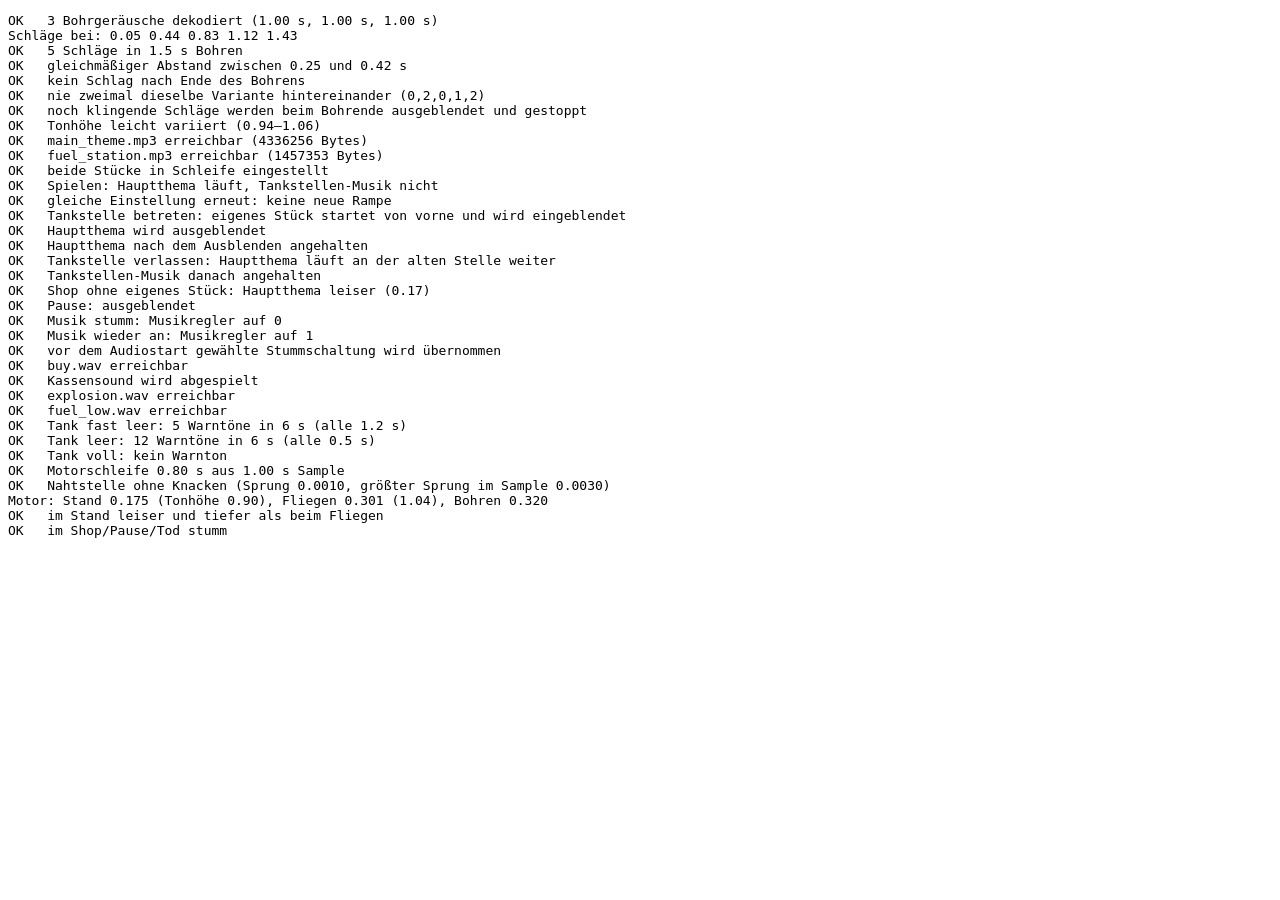
==== test/audio-test.html @ cbe546d6 "Initial commit: Core Business three.js 2.5D remake of Motherload with the original game mechanics, n" ====
<!DOCTYPE html>
<html lang="de">
<head><meta charset="utf-8"><title>Audio-Test</title></head>
<body>
<pre id="out">läuft…</pre>
<script type="module">
// 1) Die echten Bohrgeräusche müssen sich dekodieren lassen.
// 2) Die Planung wird mit einem nachgebauten Audio-Kontext mit steuerbarer Uhr geprüft
//    (echte Audio-Uhren laufen im Headless-Browser nicht mit der virtuellen Zeit).
// Headless starten mit --autoplay-policy=no-user-gesture-required.
import { SoundFX, FUEL_WARN_INTERVAL, MUSIC_LEVEL, seamlessLoop } from '../src/audio.js';

const log = [];
const show = () => { document.getElementById('out').textContent = log.join('\n'); };
const ok = (c, m) => { log.push((c ? 'OK   ' : 'FAIL ') + m); show(); };

class FakeParam {
  constructor(v) { this.value = v; this.events = []; }
  setValueAtTime(v, t) { this.events.push(['set', v, t]); }
  linearRampToValueAtTime(v, t) { this.events.push(['ramp', v, t]); }
  cancelScheduledValues(t) { this.events.push(['cancel', t]); }
  setTargetAtTime(v, t, c) { this.value = v; this.events.push(['target', v, t, c]); }
}
class FakeCtx {
  constructor() { this.currentTime = 0; this.started = []; }
  createGain() { return { gain: new FakeParam(1), connect: (n) => n }; }
  createBufferSource() {
    const src = { playbackRate: new FakeParam(1), connect: (n) => n, onended: null, stopAt: null };
    src.start = (t) => { src.startAt = t; this.started.push(src); };
    src.stop = (t) => { src.stopAt = t; };
    return src;
  }
}

try {
  const dec = new AudioContext();
  const files = [1, 2, 3].map((i) => new URL(`../assets/sounds/drill_${i}.wav`, location.href.replace(/test\/[^/]*$/, '')));
  const buffers = await Promise.all(files.map(async (u) => dec.decodeAudioData(await (await fetch(u)).arrayBuffer())));
  ok(buffers.length === 3, `3 Bohrgeräusche dekodiert (${buffers.map((b) => b.duration.toFixed(2) + ' s').join(', ')})`);

  const sfx = new SoundFX();
  const ctx = new FakeCtx();
  sfx.ctx = ctx;
  sfx.master = ctx.createGain();
  sfx.drill = buffers;
  const variants = [];
  const orig = sfx.playHit.bind(sfx);
  sfx.playHit = (when) => { orig(when); variants.push(sfx.lastVariant); };

  // Spielschleife nachbilden: 60 fps, 1.5 s bohren, dann 1 s nicht
  for (let t = 0; t < 2.5; t += 1 / 60) { ctx.currentTime = t; sfx.update(t < 1.5); }
  const starts = ctx.started.map((s) => s.startAt);
  const gaps = starts.slice(1).map((t, i) => t - starts[i]);
  log.push('Schläge bei: ' + starts.map((t) => t.toFixed(2)).join(' '));
  ok(starts.length >= 4 && starts.length <= 6, `${starts.length} Schläge in 1.5 s Bohren`);
  ok(gaps.every((g) => g >= 0.25 && g <= 0.42), 'gleichmäßiger Abstand zwischen 0.25 und 0.42 s');
  ok(starts.every((t) => t < 1.6), 'kein Schlag nach Ende des Bohrens');
  ok(variants.every((v, i) => i === 0 || v !== variants[i - 1]), `nie zweimal dieselbe Variante hintereinander (${variants.join(',')})`);
  ok(ctx.started.filter((s) => s.startAt > 1.0).every((s) => s.stopAt !== null && s.stopAt <= 1.5 + 0.2),
    'noch klingende Schläge werden beim Bohrende ausgeblendet und gestoppt');
  const rates = ctx.started.map((s) => s.playbackRate.value);
  ok(rates.every((r) => r >= 0.94 && r <= 1.06), 'Tonhöhe leicht variiert (0.94–1.06)');

  // Musik: Steuerung mit nachgebautem Audio-Element prüfen
  // (echte Medienelemente halten im Headless-Browser die virtuelle Zeit an)
  for (const f of ['main_theme', 'fuel_station']) {
    const head = await fetch(`../assets/music/${f}.mp3`, { method: 'HEAD' });
    ok(head.ok, `${f}.mp3 erreichbar (${head.headers.get('content-length')} Bytes)`);
  }
  const RealAudio = window.Audio;
  window.Audio = class {
    constructor() { this.paused = true; this.currentTime = 0; }
    play() { this.paused = false; return Promise.resolve(); }
    pause() { this.paused = true; }
  };
  const mctx = new FakeCtx();
  mctx.createMediaElementSource = () => ({ connect: (n) => n });
  const mus = new SoundFX();
  mus.ctx = mctx;
  mus.initMusic();
  window.Audio = RealAudio;
  const main = mus.tracks.main, fuel = mus.tracks.fuel;
  const lastRamp = (t) => t.gain.gain.events.filter((e) => e[0] === 'ramp').pop()?.[1];
  const wait = (ms) => new Promise((r) => setTimeout(r, ms));
  ok(main.el.src.endsWith('main_theme.mp3') && fuel.el.src.endsWith('fuel_station.mp3') && main.el.loop && fuel.el.loop,
    'beide Stücke in Schleife eingestellt');

  mus.setMusic('main', MUSIC_LEVEL.main);
  ok(!main.el.paused && lastRamp(main) === MUSIC_LEVEL.main && fuel.el.paused, 'Spielen: Hauptthema läuft, Tankstellen-Musik nicht');
  main.el.currentTime = 42;
  const n = main.gain.gain.events.length;
  mus.setMusic('main', MUSIC_LEVEL.main);
  ok(main.gain.gain.events.length === n, 'gleiche Einstellung erneut: keine neue Rampe');

  fuel.el.currentTime = 30;
  mus.setMusic('fuel', MUSIC_LEVEL.shopTrack);
  ok(!fuel.el.paused && fuel.el.currentTime === 0 && lastRamp(fuel) === MUSIC_LEVEL.shopTrack,
    'Tankstelle betreten: eigenes Stück startet von vorne und wird eingeblendet');
  ok(lastRamp(main) === 0, 'Hauptthema wird ausgeblendet');
  await wait(750);
  ok(main.el.paused, 'Hauptthema nach dem Ausblenden angehalten');

  mus.setMusic('main', MUSIC_LEVEL.main);
  ok(!main.el.paused && main.el.currentTime === 42 && lastRamp(main) === MUSIC_LEVEL.main,
    'Tankstelle verlassen: Hauptthema läuft an der alten Stelle weiter');
  await wait(750);
  ok(fuel.el.paused, 'Tankstellen-Musik danach angehalten');

  mus.setMusic('main', MUSIC_LEVEL.shop);
  ok(lastRamp(main) === MUSIC_LEVEL.shop, `Shop ohne eigenes Stück: Hauptthema leiser (${MUSIC_LEVEL.shop})`);
  mus.setMusic('main', MUSIC_LEVEL.off);
  ok(lastRamp(main) === 0, 'Pause: ausgeblendet');

  // Stummschalter: gemeinsamer Musikregler, Soundeffekte bleiben unberührt
  mus.setMusicMuted(true);
  ok(mus.musicBus.gain.events.filter((e) => e[0] === 'ramp').pop()?.[1] === 0, 'Musik stumm: Musikregler auf 0');
  mus.setMusicMuted(false);
  ok(mus.musicBus.gain.events.filter((e) => e[0] === 'ramp').pop()?.[1] === 1, 'Musik wieder an: Musikregler auf 1');
  const early = new SoundFX();
  early.setMusicMuted(true);
  early.ctx = new FakeCtx();
  window.Audio = class { constructor() { this.paused = true; } };
  early.ctx.createMediaElementSource = () => ({ connect: (n) => n });
  early.initMusic();
  window.Audio = RealAudio;
  ok(early.musicBus.gain.value === 0, 'vor dem Audiostart gewählte Stummschaltung wird übernommen');

  // Kassensound
  const buyRes = await fetch(new URL('../assets/sounds/buy.wav', location.href.replace(/test\/[^/]*$/, '')));
  ok(buyRes.ok, 'buy.wav erreichbar');
  const kasse = new SoundFX();
  kasse.ctx = new FakeCtx();
  kasse.master = kasse.ctx.createGain();
  kasse.sfx.buy = buffers[0];
  kasse.playBuy();
  ok(kasse.ctx.started.length === 1 && kasse.ctx.started[0].buffer === buffers[0], 'Kassensound wird abgespielt');

  // Explosion und Tankwarnung
  for (const f of ['explosion.wav', 'fuel_low.wav']) {
    const res = await fetch(new URL('../assets/sounds/' + f, location.href.replace(/test\/[^/]*$/, '')));
    ok(res.ok, f + ' erreichbar');
  }
  const warn = new SoundFX();
  warn.ctx = new FakeCtx();
  warn.master = warn.ctx.createGain();
  warn.sfx.fuelLow = buffers[1];
  const beeps = (level, seconds) => {
    const n0 = warn.ctx.started.length;
    for (let t = 0; t < seconds; t += 1 / 60) { warn.ctx.currentTime += 1 / 60; warn.updateFuelWarning(level); }
    return warn.ctx.started.length - n0;
  };
  const low = beeps(1, 6), empty = beeps(2, 6), off = beeps(0, 3);
  ok(low >= 5 && low <= 6, `Tank fast leer: ${low} Warntöne in 6 s (alle ${FUEL_WARN_INTERVAL.low} s)`);
  ok(empty >= 11 && empty <= 13, `Tank leer: ${empty} Warntöne in 6 s (alle ${FUEL_WARN_INTERVAL.empty} s)`);
  ok(off === 0, 'Tank voll: kein Warnton');

  // Motor: nahtlose Schleife und Lautstärke/Tonhöhe nach Last
  // Künstlicher Motorton (1 s, 48 kHz) mit ausklingendem Ende wie das echte Sample; echtes Dekodieren
  // hängt im Headless-Browser nach längerer Laufzeit
  const engSrc = dec.createBuffer(2, 48000, 48000);
  for (let c = 0; c < 2; c++) {
    const d = engSrc.getChannelData(c);
    for (let i = 0; i < d.length; i++) {
      const t = i / 48000;
      d[i] = 0.4 * Math.sin(2 * Math.PI * 57 * t) * Math.sin(2 * Math.PI * 7.3 * t + c) * (t > 0.9 ? (1 - t) * 10 : 1);
    }
  }
  const loop = seamlessLoop(dec, engSrc);
  const d0 = loop.getChannelData(0), n0 = d0.length;
  let maxStep = 0;
  for (let i = 1; i < n0; i++) maxStep = Math.max(maxStep, Math.abs(d0[i] - d0[i - 1]));
  const seam = Math.abs(d0[0] - d0[n0 - 1]);
  ok(Math.abs(loop.duration - 0.8) < 0.01, `Motorschleife ${loop.duration.toFixed(2)} s aus ${engSrc.duration.toFixed(2)} s Sample`);
  ok(seam <= maxStep * 1.2, `Nahtstelle ohne Knacken (Sprung ${seam.toFixed(4)}, größter Sprung im Sample ${maxStep.toFixed(4)})`);
  const eng = new SoundFX();
  eng.ctx = new FakeCtx();
  eng.engine = { playbackRate: new FakeParam(1) };
  eng.engineGain = { gain: new FakeParam(0) };
  const probe = (active, load, air) => { eng.updateEngine(active, load, air); return [eng.engineGain.gain.value, eng.engine.playbackRate.value]; };
  const [vStand, rStand] = probe(true, 100, false);
  const [vFly, rFly] = probe(true, 130, true);
  const [vDig] = probe(true, 150, false);
  const [vOff] = probe(false, 150, false);
  log.push(`Motor: Stand ${vStand.toFixed(3)} (Tonhöhe ${rStand.toFixed(2)}), Fliegen ${vFly.toFixed(3)} (${rFly.toFixed(2)}), Bohren ${vDig.toFixed(3)}`);
  ok(vStand < vFly && rStand < rFly, 'im Stand leiser und tiefer als beim Fliegen');
  ok(vOff === 0, 'im Shop/Pause/Tod stumm');
} catch (e) {
  log.push('EXCEPTION ' + e.stack);
}
show();
</script>
</body>
</html>
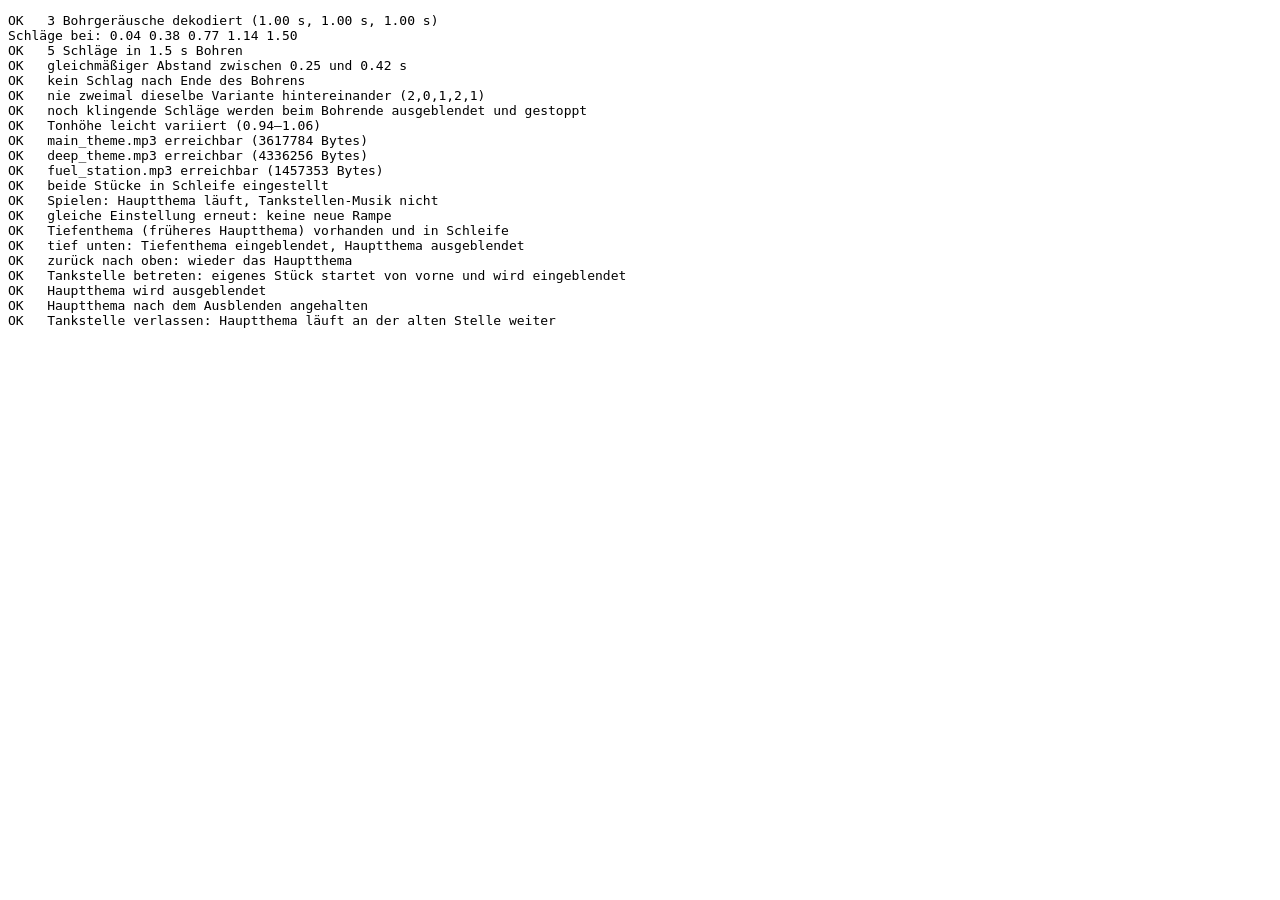
==== commit 0af9cab4: "Neues Hauptthema, bisheriges läuft erst ab 6000 ft Neues Stück als assets/music/main_theme.mp3; das " ====
--- a/test/audio-test.html
+++ b/test/audio-test.html
@@ -63,7 +63,7 @@
 
   // Musik: Steuerung mit nachgebautem Audio-Element prüfen
   // (echte Medienelemente halten im Headless-Browser die virtuelle Zeit an)
-  for (const f of ['main_theme', 'fuel_station']) {
+  for (const f of ['main_theme', 'deep_theme', 'fuel_station']) {
     const head = await fetch(`../assets/music/${f}.mp3`, { method: 'HEAD' });
     ok(head.ok, `${f}.mp3 erreichbar (${head.headers.get('content-length')} Bytes)`);
   }
@@ -91,6 +91,13 @@
   const n = main.gain.gain.events.length;
   mus.setMusic('main', MUSIC_LEVEL.main);
   ok(main.gain.gain.events.length === n, 'gleiche Einstellung erneut: keine neue Rampe');
+
+  const deep = mus.tracks.deep;
+  ok(deep?.el.src.endsWith('deep_theme.mp3') && deep.el.loop, 'Tiefenthema (früheres Hauptthema) vorhanden und in Schleife');
+  mus.setMusic('deep', MUSIC_LEVEL.main);
+  ok(!deep.el.paused && lastRamp(deep) === MUSIC_LEVEL.main && lastRamp(main) === 0, 'tief unten: Tiefenthema eingeblendet, Hauptthema ausgeblendet');
+  mus.setMusic('main', MUSIC_LEVEL.main);
+  ok(lastRamp(main) === MUSIC_LEVEL.main && lastRamp(deep) === 0, 'zurück nach oben: wieder das Hauptthema');
 
   fuel.el.currentTime = 30;
   mus.setMusic('fuel', MUSIC_LEVEL.shopTrack);
